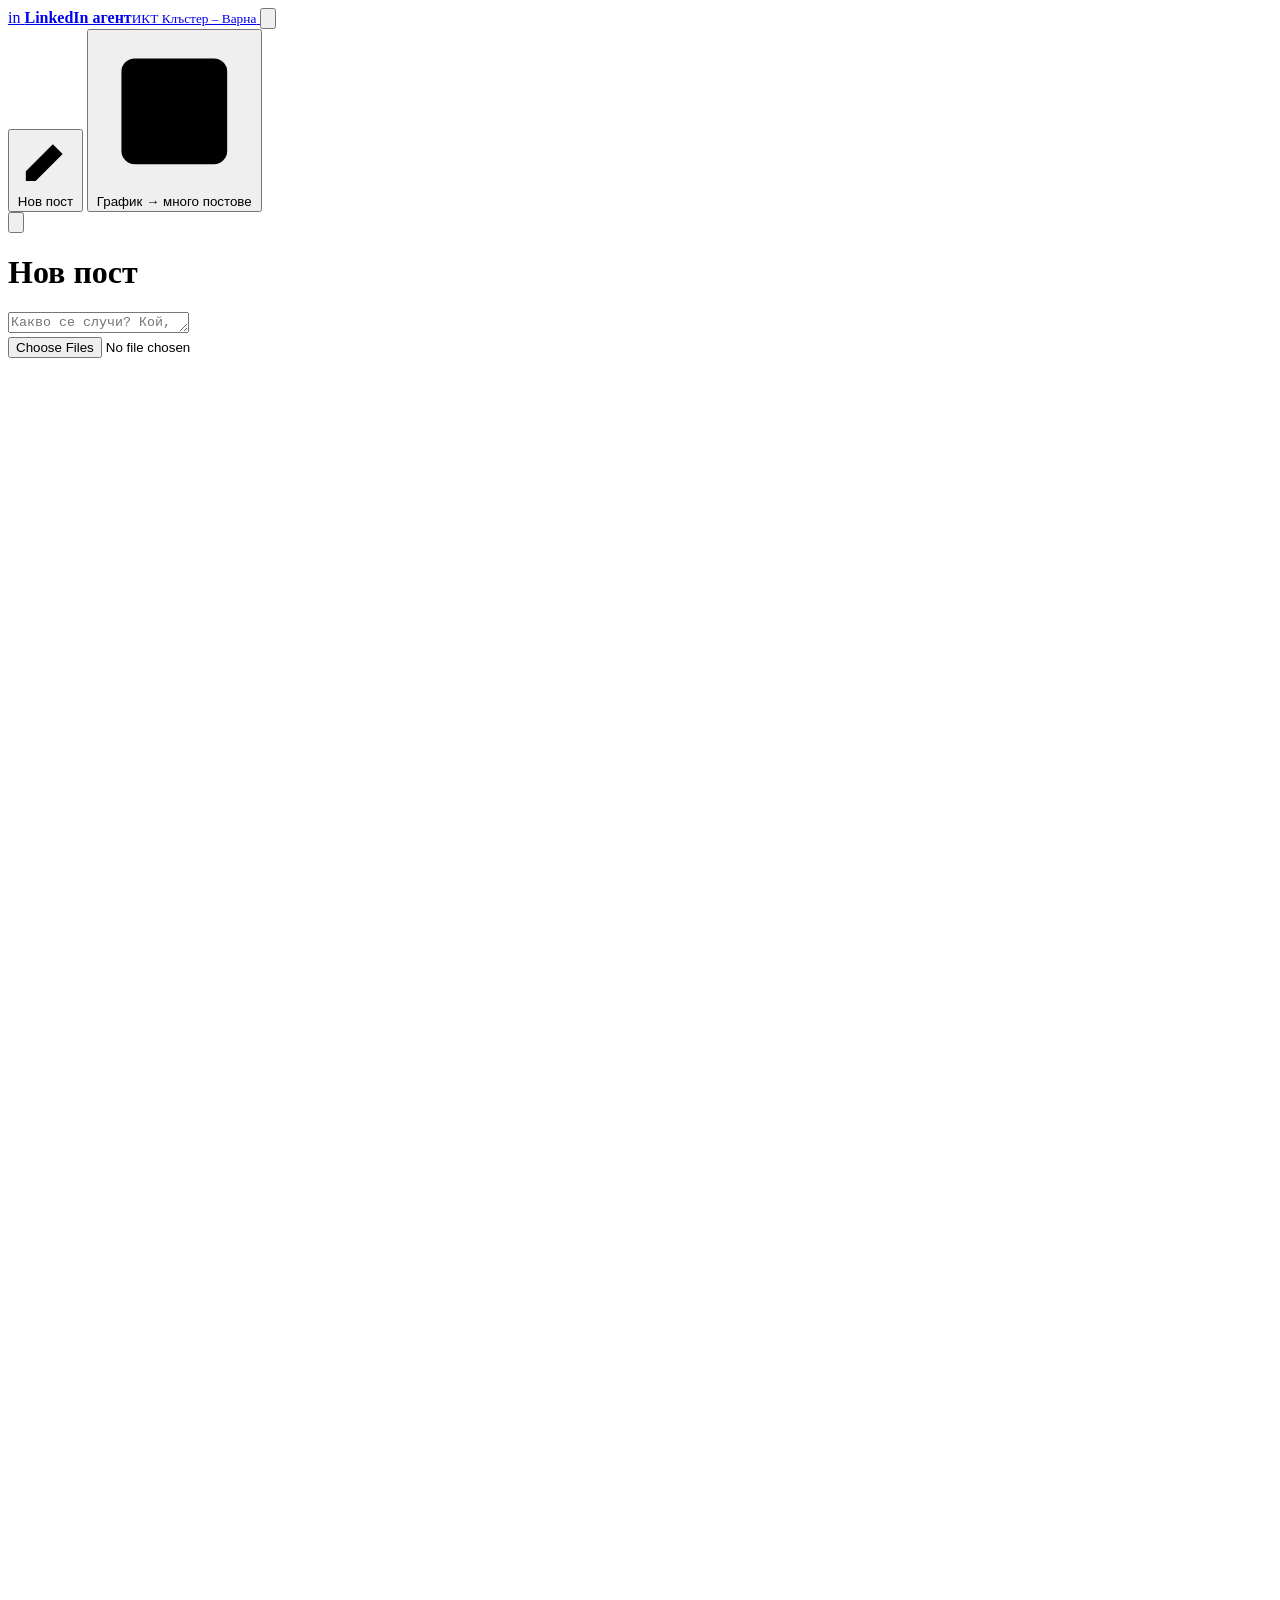
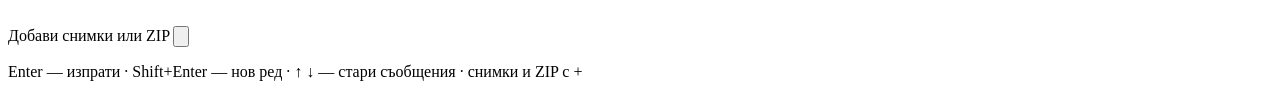
==== src/web/static/index.html @ c735f3f9 "feat: план 36 одит, уеб интерфейс (чат), график → паралелни постове, Publisher - План 36: поправки о" ====
<!doctype html>
<html lang="bg">
<head>
<meta charset="utf-8">
<meta name="viewport" content="width=device-width, initial-scale=1, interactive-widget=resizes-content">
<title>LinkedIn агент</title>
<link rel="icon" href="/static/favicon.svg" type="image/svg+xml">
<link rel="stylesheet" href="/static/app.css">
<link rel="stylesheet" href="/static/board.css">
<script src="/static/app.js" defer></script>
<script src="/static/board.js" defer></script>
</head>
<body>
<div class="app">
  <aside class="sidebar" id="sidebar" aria-label="История на постовете">
    <div class="side-head">
      <a class="brand" href="#/" aria-label="Нов пост">
        <span class="brand-mark" aria-hidden="true">in</span>
        <span class="brand-text"><b>LinkedIn агент</b><small>ИКТ Клъстер – Варна</small></span>
      </a>
      <button class="icon-btn only-narrow" id="side-close" type="button" aria-label="Затвори историята">
        <svg viewBox="0 0 24 24" aria-hidden="true"><path d="M6 6l12 12M18 6 6 18"/></svg>
      </button>
    </div>
    <button class="new-chat" id="new-btn" type="button">
      <svg viewBox="0 0 24 24" aria-hidden="true"><path d="M4 20h4L19 9l-4-4L4 16v4Zm10-14 4 4"/></svg>
      <span>Нов пост</span>
    </button>
    <button class="new-chat grafik" id="grafik-btn" type="button">
      <svg viewBox="0 0 24 24" aria-hidden="true"><path d="M4 6a2 2 0 0 1 2-2h12a2 2 0 0 1 2 2v12a2 2 0 0 1-2 2H6a2 2 0 0 1-2-2V6Zm0 4h16M9 2v4m6-4v4M8 14h2m4 0h2m-8 3h2"/></svg>
      <span>График → много постове</span>
    </button>
    <nav class="batch-list" id="batch-list" aria-label="Графици"></nav>
    <nav class="chat-list" id="chat-list"></nav>
    <button class="busy-chip" id="busy-chip" type="button" hidden>
      <span class="dot"></span><span id="busy-text">Агентът пише…</span>
    </button>
  </aside>
  <div class="scrim" id="scrim" hidden></div>

  <main class="main">
    <header class="main-head">
      <button class="icon-btn only-narrow" id="side-open" type="button" aria-label="История">
        <svg viewBox="0 0 24 24" aria-hidden="true"><path d="M4 6h16M4 12h16M4 18h10"/></svg>
      </button>
      <h1 id="chat-title">Нов пост</h1>
      <button class="head-btn" id="photos-btn" type="button" hidden>
        <svg viewBox="0 0 24 24" aria-hidden="true"><path d="M4 5h16v14H4zM4 15l4-4 4 4 3-3 5 5"/></svg>
        <span id="photos-btn-text"></span>
      </button>
    </header>

    <div class="banner warn" id="config-banner" hidden></div>

    <div class="thread" id="thread">
      <div class="thread-inner" id="messages"></div>
    </div>

    <div class="composer-wrap">
      <form class="composer" id="composer" autocomplete="off">
        <div class="tray" id="tray" hidden></div>
        <textarea id="prompt" rows="1" aria-label="Съобщение към агента"
          placeholder="Какво се случи? Кой, какво, кога и защо е интересно…"></textarea>
        <div class="composer-row">
          <div class="seg small" id="modes" role="radiogroup" aria-label="Дължина на поста"></div>
          <span class="grow"></span>
          <label class="plus" id="plus" title="Добави снимки или ZIP">
            <input type="file" id="file-input" multiple accept="image/jpeg,image/png,image/webp,.jpg,.jpeg,.png,.webp,.jfif,.zip,application/zip">
            <svg viewBox="0 0 24 24" aria-hidden="true"><path d="M12 5v14M5 12h14"/></svg>
            <span class="sr-only">Добави снимки или ZIP</span>
          </label>
          <button class="send" id="send" type="submit" aria-label="Изпрати">
            <svg viewBox="0 0 24 24" aria-hidden="true"><path d="M12 19V5m0 0-6 6m6-6 6 6"/></svg>
          </button>
        </div>
      </form>
      <p class="composer-hint" id="composer-hint">Enter — изпрати · Shift+Enter — нов ред · ↑ ↓ — стари съобщения · снимки и ZIP с +</p>
    </div>
  </main>
  <section class="board" id="board" hidden aria-label="График"></section>
  <input type="file" id="bd-folder-input" webkitdirectory multiple hidden>
</div>

<div class="modal" id="photos-modal" hidden role="dialog" aria-modal="true" aria-labelledby="photos-modal-title">
  <div class="modal-box">
    <header class="modal-head">
      <div>
        <h2 id="photos-modal-title">Снимки</h2>
        <p class="modal-sub" id="photo-count"></p>
      </div>
      <button class="icon-btn" id="photos-close" type="button" aria-label="Затвори">
        <svg viewBox="0 0 24 24" aria-hidden="true"><path d="M6 6l12 12M18 6 6 18"/></svg>
      </button>
    </header>
    <p class="modal-hint" id="photo-help">Натиснете снимка, за да я включите или изключите — агентът вижда само включените. <span id="star-help" hidden>Със ★ решавате кои влизат в самия пост.</span></p>
    <div class="grid" id="photos"></div>
    <footer class="modal-foot">
      <span class="modal-links">
        <button class="link-btn" id="include-all" type="button">Включи всички</button>
        <button class="link-btn" id="exclude-all" type="button">Изключи всички</button>
      </span>
      <label class="btn ghost small">
        <input type="file" id="file-input-2" multiple accept="image/jpeg,image/png,image/webp,.jpg,.jpeg,.png,.webp,.jfif,.zip,application/zip">
        + Добави още
      </label>
      <button class="btn primary small" id="photos-done" type="button">Готово</button>
    </footer>
  </div>
</div>

<div class="drop-overlay" id="drop-overlay" hidden>
  <div>
    <svg viewBox="0 0 24 24" aria-hidden="true"><path d="M12 16V4m0 0-4 4m4-4 4 4M4 16v2a2 2 0 0 0 2 2h12a2 2 0 0 0 2-2v-2"/></svg>
    <b>Пуснете снимки или ZIP</b>
    <span>ще ги разархивирам и добавя към поста</span>
  </div>
</div>

<div class="lightbox" id="lightbox" hidden>
  <img id="lightbox-img" alt="">
</div>

<div class="toasts" id="toasts" aria-live="polite"></div>
</body>
</html>
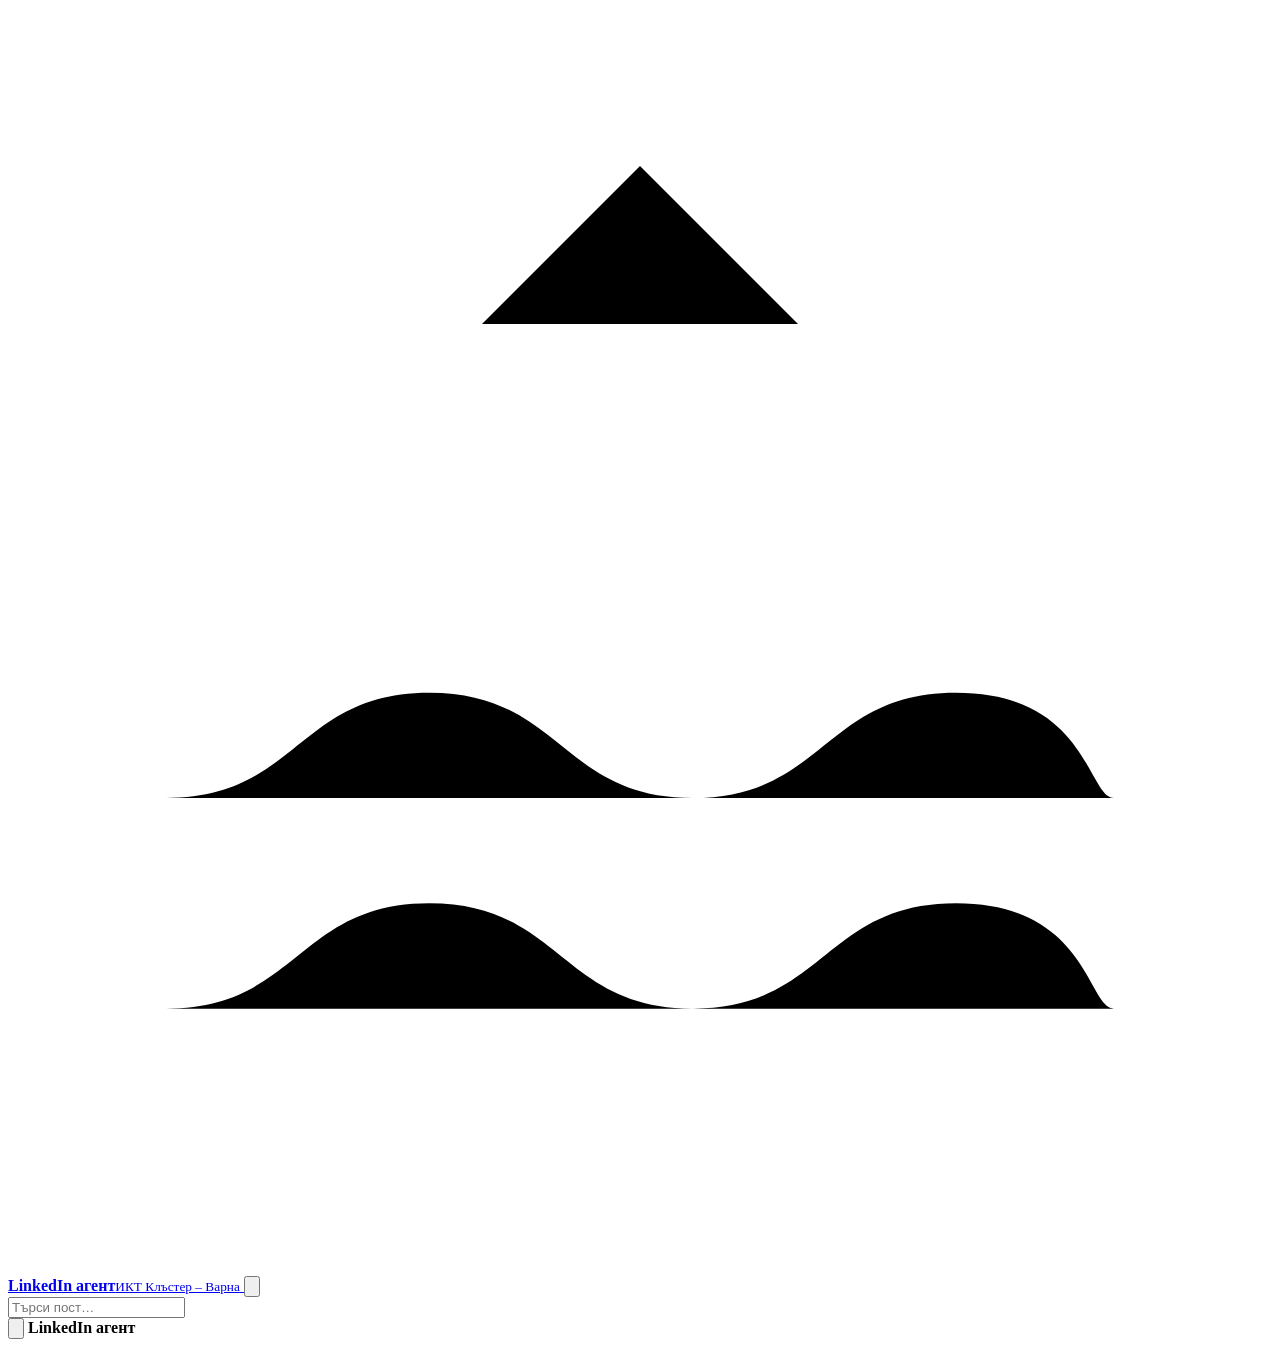
==== commit 0380a534: "feat: план 38 и web-ui-3–5 — по-бърз и проверен конвейер, „Преглед“, качване на папки, туториал Конв" ====
--- a/src/web/static/index.html
+++ b/src/web/static/index.html
@@ -6,79 +6,92 @@
 <title>LinkedIn агент</title>
 <link rel="icon" href="/static/favicon.svg" type="image/svg+xml">
 <link rel="stylesheet" href="/static/app.css">
+<link rel="stylesheet" href="/static/views.css">
 <link rel="stylesheet" href="/static/board.css">
-<script src="/static/app.js" defer></script>
-<script src="/static/board.js" defer></script>
+<link rel="stylesheet" href="/static/tour.css">
+<link rel="stylesheet" href="/static/overview.css">
+<script type="module" src="/static/app.js"></script>
 </head>
-<body>
+<body data-view="overview">
 <div class="app">
-  <aside class="sidebar" id="sidebar" aria-label="История на постовете">
+  <aside class="sidebar" id="sidebar" aria-label="Навигация">
     <div class="side-head">
-      <a class="brand" href="#/" aria-label="Нов пост">
-        <span class="brand-mark" aria-hidden="true">in</span>
+      <a class="brand" href="#/" aria-label="Преглед — начало">
+        <span class="brand-mark" aria-hidden="true">
+          <svg viewBox="0 0 24 24"><path d="M3 15c2.5 0 2.5-2 5-2s2.5 2 5 2 2.5-2 5-2 2.5 2 3 2M3 19c2.5 0 2.5-2 5-2s2.5 2 5 2 2.5-2 5-2 2.5 2 3 2M12 3v7m-3-4 3-3 3 3"/></svg>
+        </span>
         <span class="brand-text"><b>LinkedIn агент</b><small>ИКТ Клъстер – Варна</small></span>
       </a>
-      <button class="icon-btn only-narrow" id="side-close" type="button" aria-label="Затвори историята">
+      <button class="icon-btn only-narrow" id="side-close" type="button" aria-label="Затвори менюто">
         <svg viewBox="0 0 24 24" aria-hidden="true"><path d="M6 6l12 12M18 6 6 18"/></svg>
       </button>
     </div>
-    <button class="new-chat" id="new-btn" type="button">
-      <svg viewBox="0 0 24 24" aria-hidden="true"><path d="M4 20h4L19 9l-4-4L4 16v4Zm10-14 4 4"/></svg>
-      <span>Нов пост</span>
-    </button>
-    <button class="new-chat grafik" id="grafik-btn" type="button">
-      <svg viewBox="0 0 24 24" aria-hidden="true"><path d="M4 6a2 2 0 0 1 2-2h12a2 2 0 0 1 2 2v12a2 2 0 0 1-2 2H6a2 2 0 0 1-2-2V6Zm0 4h16M9 2v4m6-4v4M8 14h2m4 0h2m-8 3h2"/></svg>
-      <span>График → много постове</span>
-    </button>
-    <nav class="batch-list" id="batch-list" aria-label="Графици"></nav>
-    <nav class="chat-list" id="chat-list"></nav>
+    <nav class="side-nav" id="side-nav" aria-label="Изгледи"></nav>
+    <div class="side-search">
+      <input type="search" id="side-search" placeholder="Търси пост…" aria-label="Търси пост">
+    </div>
+    <div class="side-lists" id="side-lists"></div>
     <button class="busy-chip" id="busy-chip" type="button" hidden>
       <span class="dot"></span><span id="busy-text">Агентът пише…</span>
     </button>
   </aside>
   <div class="scrim" id="scrim" hidden></div>
 
-  <main class="main">
-    <header class="main-head">
-      <button class="icon-btn only-narrow" id="side-open" type="button" aria-label="История">
+  <div class="stage">
+    <header class="mobile-bar only-narrow">
+      <button class="icon-btn" id="side-open" type="button" aria-label="Меню">
         <svg viewBox="0 0 24 24" aria-hidden="true"><path d="M4 6h16M4 12h16M4 18h10"/></svg>
       </button>
-      <h1 id="chat-title">Нов пост</h1>
-      <button class="head-btn" id="photos-btn" type="button" hidden>
-        <svg viewBox="0 0 24 24" aria-hidden="true"><path d="M4 5h16v14H4zM4 15l4-4 4 4 3-3 5 5"/></svg>
-        <span id="photos-btn-text"></span>
-      </button>
+      <b>LinkedIn агент</b>
     </header>
-
     <div class="banner warn" id="config-banner" hidden></div>
 
-    <div class="thread" id="thread">
-      <div class="thread-inner" id="messages"></div>
-    </div>
+    <section class="view" id="view-overview" aria-label="Преглед"></section>
+    <section class="view view-assistant" id="view-assistant" aria-label="Асистент" hidden></section>
+    <section class="view" id="view-calendar" aria-label="Календар" hidden></section>
+    <section class="view" id="view-library" aria-label="Папка" hidden></section>
+    <section class="view" id="view-alerts" aria-label="Сигнали" hidden></section>
+    <section class="view" id="view-settings" aria-label="Настройки" hidden></section>
 
-    <div class="composer-wrap">
-      <form class="composer" id="composer" autocomplete="off">
-        <div class="tray" id="tray" hidden></div>
-        <textarea id="prompt" rows="1" aria-label="Съобщение към агента"
-          placeholder="Какво се случи? Кой, какво, кога и защо е интересно…"></textarea>
-        <div class="composer-row">
-          <div class="seg small" id="modes" role="radiogroup" aria-label="Дължина на поста"></div>
-          <span class="grow"></span>
-          <label class="plus" id="plus" title="Добави снимки или ZIP">
-            <input type="file" id="file-input" multiple accept="image/jpeg,image/png,image/webp,.jpg,.jpeg,.png,.webp,.jfif,.zip,application/zip">
-            <svg viewBox="0 0 24 24" aria-hidden="true"><path d="M12 5v14M5 12h14"/></svg>
-            <span class="sr-only">Добави снимки или ZIP</span>
-          </label>
-          <button class="send" id="send" type="submit" aria-label="Изпрати">
-            <svg viewBox="0 0 24 24" aria-hidden="true"><path d="M12 19V5m0 0-6 6m6-6 6 6"/></svg>
-          </button>
-        </div>
-      </form>
-      <p class="composer-hint" id="composer-hint">Enter — изпрати · Shift+Enter — нов ред · ↑ ↓ — стари съобщения · снимки и ZIP с +</p>
-    </div>
-  </main>
-  <section class="board" id="board" hidden aria-label="График"></section>
-  <input type="file" id="bd-folder-input" webkitdirectory multiple hidden>
+    <main class="view main" id="view-post" hidden>
+      <header class="main-head">
+        <h1 id="chat-title">Нов пост</h1>
+        <button class="head-btn" id="album-btn" type="button" title="Снимки от папката на компютъра">
+          <svg viewBox="0 0 24 24" aria-hidden="true"><path d="M3 7a2 2 0 0 1 2-2h4l2 2h8a2 2 0 0 1 2 2v8a2 2 0 0 1-2 2H5a2 2 0 0 1-2-2V7Z"/></svg>
+          <span>От папката</span>
+        </button>
+        <button class="head-btn" id="photos-btn" type="button" hidden>
+          <svg viewBox="0 0 24 24" aria-hidden="true"><path d="M4 5h16v14H4zM4 15l4-4 4 4 3-3 5 5"/></svg>
+          <span id="photos-btn-text"></span>
+        </button>
+      </header>
+      <div class="thread" id="thread">
+        <div class="thread-inner" id="messages"></div>
+      </div>
+      <div class="composer-wrap">
+        <form class="composer" id="composer" autocomplete="off">
+          <div class="tray" id="tray" hidden></div>
+          <textarea id="prompt" rows="1" aria-label="Съобщение към агента"
+            placeholder="Какво се случи? Кой, какво, кога и защо е интересно…"></textarea>
+          <div class="composer-row">
+            <div id="modes" class="modes-slot"></div>
+            <span class="grow"></span>
+            <label class="plus" id="plus" title="Добави снимки или ZIP">
+              <input type="file" id="file-input" multiple accept="image/jpeg,image/png,image/webp,.jpg,.jpeg,.png,.webp,.jfif,.zip,application/zip,.xlsx,.csv,.tsv,.txt,.md,.json">
+              <svg viewBox="0 0 24 24" aria-hidden="true"><path d="M12 5v14M5 12h14"/></svg>
+              <span class="sr-only">Добави снимки или ZIP</span>
+            </label>
+            <button class="send" id="send" type="submit" aria-label="Изпрати">
+              <svg viewBox="0 0 24 24" aria-hidden="true"><path d="M12 19V5m0 0-6 6m6-6 6 6"/></svg>
+            </button>
+          </div>
+        </form>
+        <p class="composer-hint">Enter — изпрати · Shift+Enter — нов ред · ↑ ↓ — стари съобщения · снимки и ZIP с + или „От папката“</p>
+      </div>
+    </main>
+
+    <section class="view board" id="board" aria-label="График" hidden></section>
+  </div>
 </div>
 
 <div class="modal" id="photos-modal" hidden role="dialog" aria-modal="true" aria-labelledby="photos-modal-title">
@@ -92,16 +105,17 @@
         <svg viewBox="0 0 24 24" aria-hidden="true"><path d="M6 6l12 12M18 6 6 18"/></svg>
       </button>
     </header>
-    <p class="modal-hint" id="photo-help">Натиснете снимка, за да я включите или изключите — агентът вижда само включените. <span id="star-help" hidden>Със ★ решавате кои влизат в самия пост.</span></p>
+    <p class="modal-hint">Натиснете снимка, за да я включите или изключите — агентът вижда само включените. <span id="star-help" hidden>Със ★ решавате кои влизат в самия пост.</span></p>
     <div class="grid" id="photos"></div>
     <footer class="modal-foot">
       <span class="modal-links">
         <button class="link-btn" id="include-all" type="button">Включи всички</button>
         <button class="link-btn" id="exclude-all" type="button">Изключи всички</button>
       </span>
+      <button class="btn ghost small" id="album-btn-2" type="button">От папката</button>
       <label class="btn ghost small">
-        <input type="file" id="file-input-2" multiple accept="image/jpeg,image/png,image/webp,.jpg,.jpeg,.png,.webp,.jfif,.zip,application/zip">
-        + Добави още
+        <input type="file" id="file-input-2" multiple accept="image/jpeg,image/png,image/webp,.jpg,.jpeg,.png,.webp,.jfif,.zip,application/zip,.xlsx,.csv,.tsv,.txt,.md,.json">
+        + Качи
       </label>
       <button class="btn primary small" id="photos-done" type="button">Готово</button>
     </footer>
